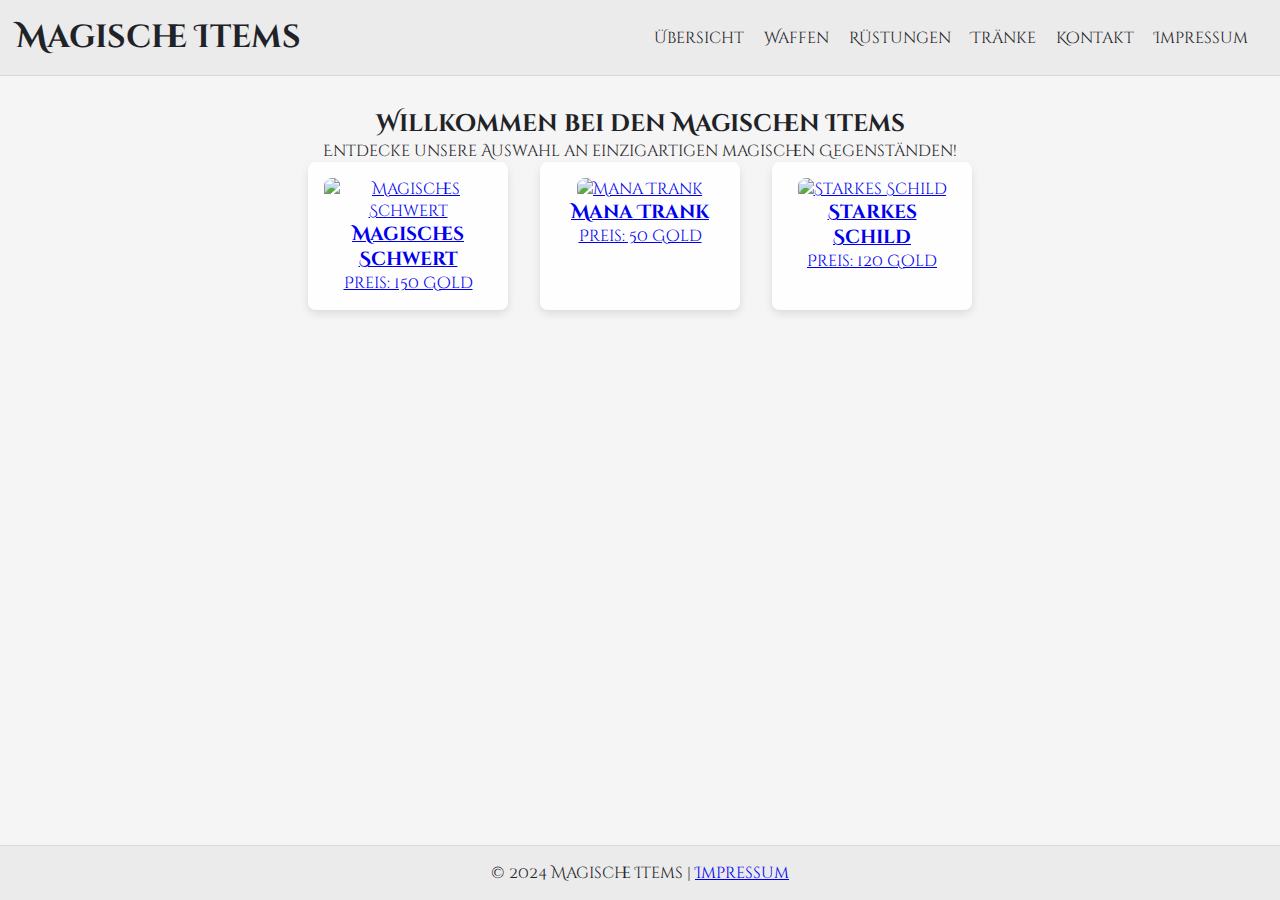
==== frontend/index.html @ f0b34821 "1. Commit - Orderstruktur und statische Website" ====
<!DOCTYPE html>
<html lang="de">
<head>
    <meta charset="UTF-8">
    <meta name="viewport" content="width=device-width, initial-scale=1.0">
    <title>Magische Items</title>
    <link rel="stylesheet" href="css/style.css">
    <link href="https://fonts.googleapis.com/css2?family=Cinzel+Decorative:wght@400&display=swap" rel="stylesheet">
</head>
<body>
    <!-- Header -->
    <header>
        <h1>Magische Items</h1>
        <nav>
            <a href="index.html">Übersicht</a>
            <a href="categories/weapons.html">Waffen</a>
            <a href="categories/armor.html">Rüstungen</a>
            <a href="categories/potions.html">Tränke</a>
            <a href="contact.html">Kontakt</a>
            <a href="impressum.html">Impressum</a>
        </nav>
    </header>

    <!-- Hauptinhalt -->
    <main>
        <h2>Willkommen bei den Magischen Items</h2>
        <p>Entdecke unsere Auswahl an einzigartigen magischen Gegenständen!</p>
        <section class="item-list">
            <div class="item">
                <a href="sword.html">
                    <img src="images/sword.jpg" alt="Magisches Schwert">
                    <h3>Magisches Schwert</h3>
                    <p>Preis: 150 Gold</p>
                </a>
            </div>
            <div class="item">
                <a href="mana-potion.html">
                    <img src="images/mana-potion.jpg" alt="Mana Trank">
                    <h3>Mana Trank</h3>
                    <p>Preis: 50 Gold</p>
                </a>
            </div>
            <div class="item">
                <a href="shield.html">
                    <img src="images/shield.jpg" alt="Starkes Schild">
                    <h3>Starkes Schild</h3>
                    <p>Preis: 120 Gold</p>
                </a>
            </div>
        </section>
    </main>

    <!-- Footer -->
    <footer>
        <p>&copy; 2024 Magische Items | <a href="impressum.html">Impressum</a></p>
    </footer>
</body>
</html>
---- frontend/css/style.css ----
* {
    margin: 0;
    padding: 0;
    box-sizing: border-box;
}

body {
    font-family: 'Cinzel Decorative', serif;
    background-color: #f5f5f5;
    color: #1f2328;
    display: flex;
    flex-direction: column;
    min-height: 100vh;
}

header {
    background-color: #ebebeb;
    padding: 1rem;
    border-bottom: 1px solid #d8d8d8;
    display: flex;
    justify-content: space-between;
    align-items: center;
}

nav a {
    margin-right: 1rem;
    text-decoration: none;
    color: #1f2328;
}

main {
    flex: 1;
    padding: 2rem;
    text-align: center;
}

.item-list {
    display: flex;
    justify-content: center;
    gap: 2rem;
    flex-wrap: wrap;
}

.item {
    background-color: rgba(255, 255, 255, 0.9);
    padding: 1rem;
    border-radius: 8px;
    box-shadow: 0 4px 8px rgba(0, 0, 0, 0.1);
    width: 200px;
    text-align: center;
}

.item img {
    max-width: 100%;
    border-radius: 8px;
}

footer {
    background-color: #ebebeb;
    padding: 1rem;
    text-align: center;
    border-top: 1px solid #d8d8d8;
}
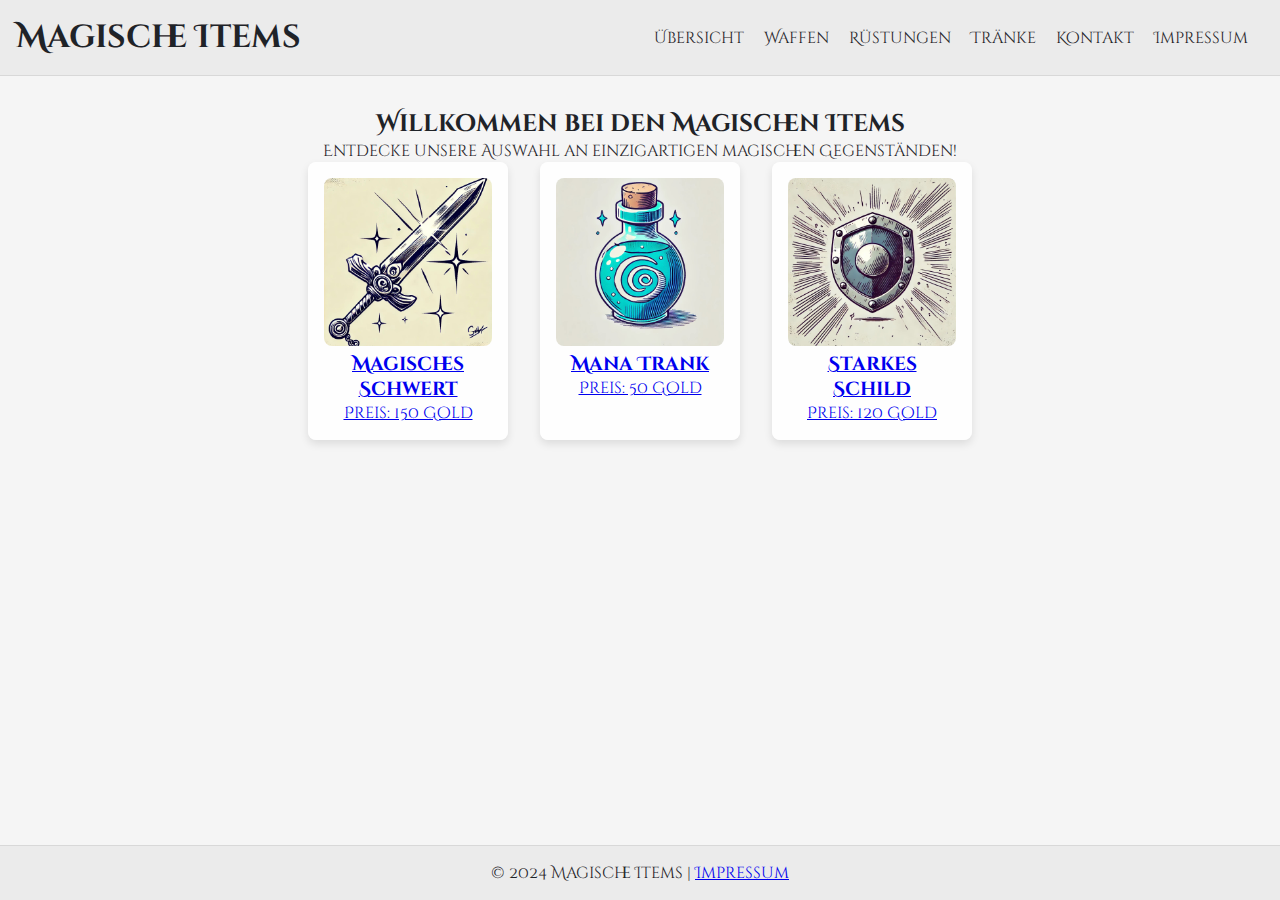
==== commit 49b5dc93: "2. Commit - Ready for deploy in netlify" ====
--- a/frontend/index.html
+++ b/frontend/index.html
@@ -28,14 +28,14 @@
         <section class="item-list">
             <div class="item">
                 <a href="sword.html">
-                    <img src="images/sword.jpg" alt="Magisches Schwert">
+                    <img src="images/spectacularsword.jpg" alt="Magisches Schwert">
                     <h3>Magisches Schwert</h3>
                     <p>Preis: 150 Gold</p>
                 </a>
             </div>
             <div class="item">
                 <a href="mana-potion.html">
-                    <img src="images/mana-potion.jpg" alt="Mana Trank">
+                    <img src="images/manapotion.jpg" alt="Mana Trank">
                     <h3>Mana Trank</h3>
                     <p>Preis: 50 Gold</p>
                 </a>
